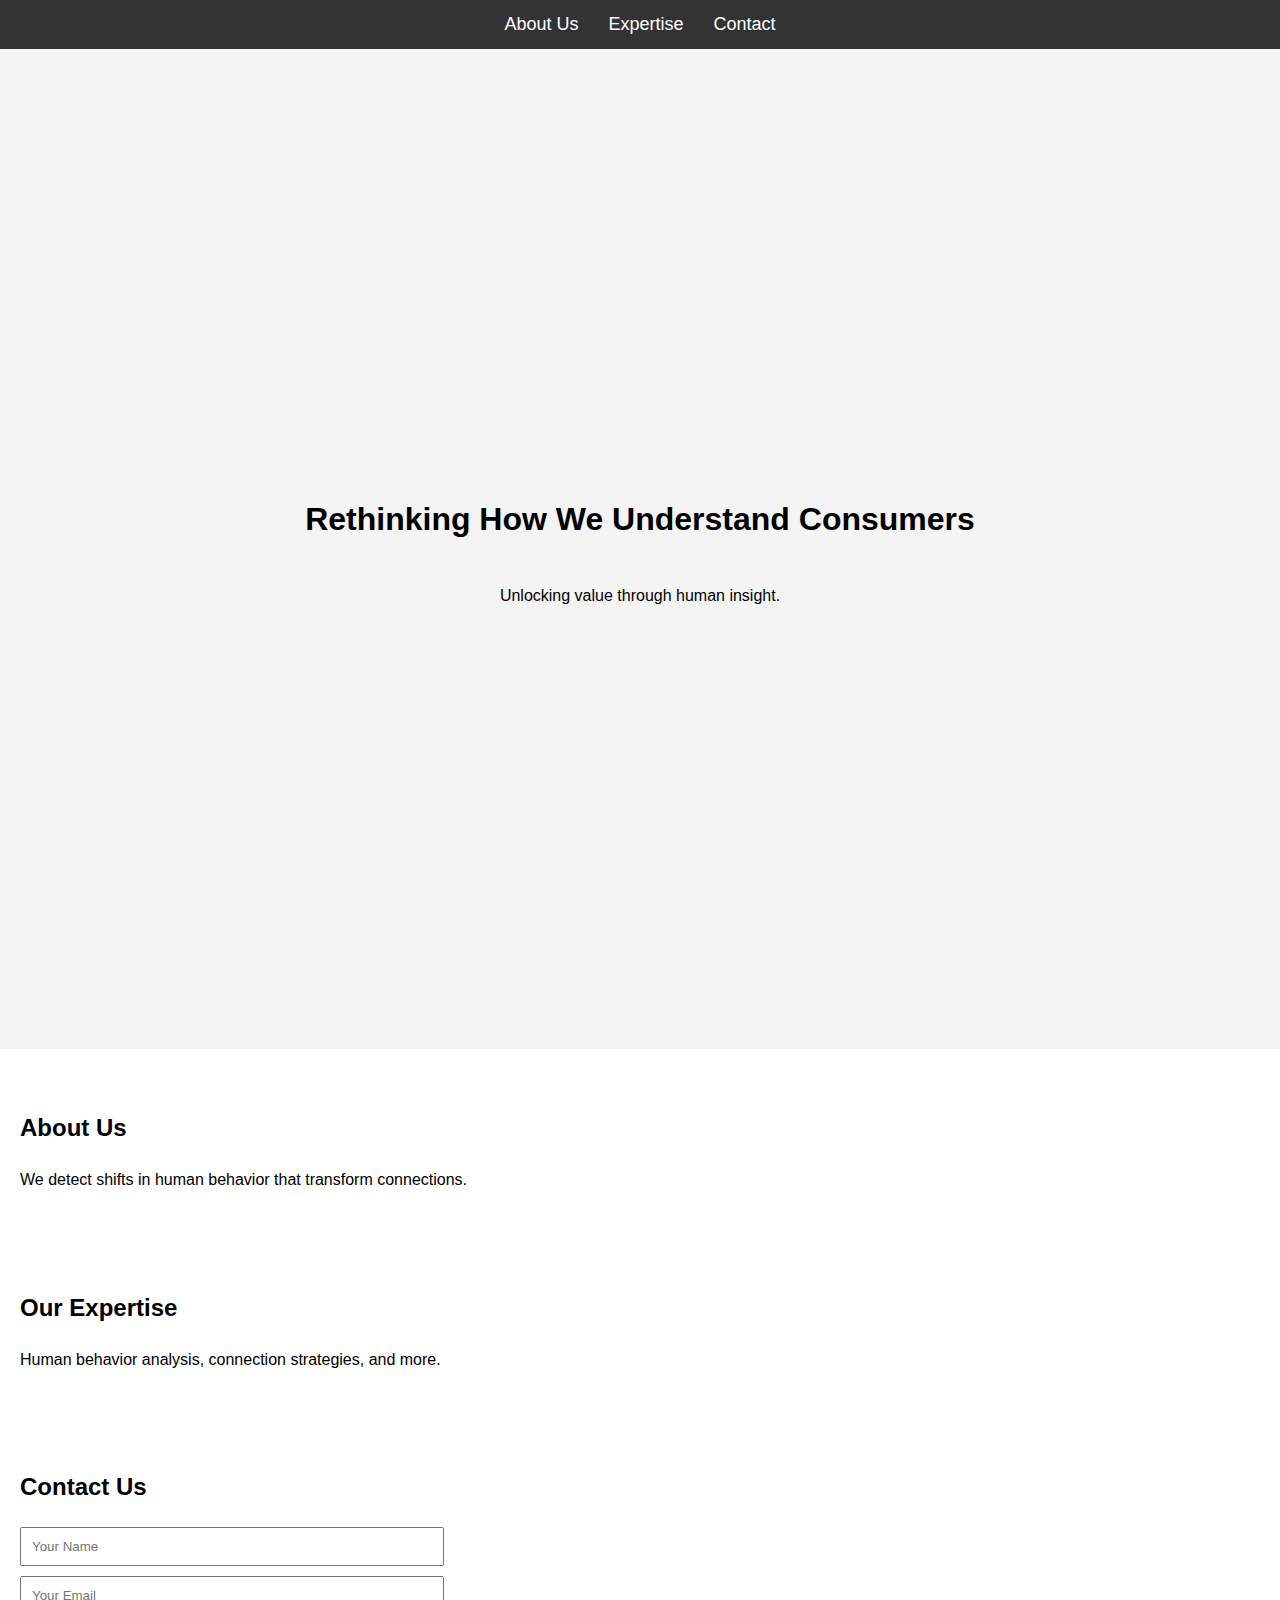
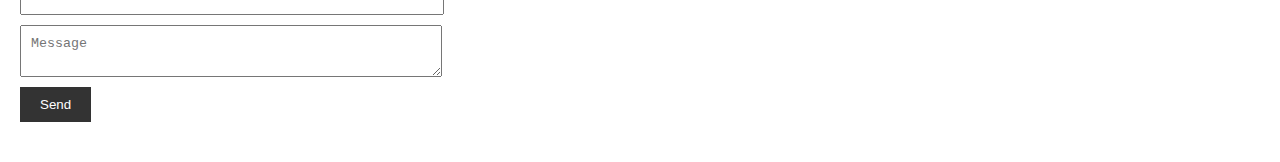
==== index.html @ e902df38 "Initial website structure and files" ====
<!DOCTYPE html>
<html lang="en">
<head>
  <meta charset="UTF-8">
  <meta name="viewport" content="width=device-width, initial-scale=1.0">
  <title>About Us Insights</title>
  <link rel="stylesheet" href="style.css">
</head>
<body>
  <header>
    <nav>
      <ul>
        <li><a href="#about">About Us</a></li>
        <li><a href="#expertise">Expertise</a></li>
        <li><a href="#contact">Contact</a></li>
      </ul>
    </nav>
  </header>
  <section id="hero">
    <h1>Rethinking How We Understand Consumers</h1>
    <p>Unlocking value through human insight.</p>
  </section>
  <section id="about">
    <h2>About Us</h2>
    <p>We detect shifts in human behavior that transform connections.</p>
  </section>
  <section id="expertise">
    <h2>Our Expertise</h2>
    <p>Human behavior analysis, connection strategies, and more.</p>
  </section>
  <section id="contact">
    <h2>Contact Us</h2>
    <form>
      <input type="text" placeholder="Your Name">
      <input type="email" placeholder="Your Email">
      <textarea placeholder="Message"></textarea>
      <button type="submit">Send</button>
    </form>
  </section>
  <script src="script.js"></script>
</body>
</html>
---- style.css ----
body {
    font-family: Arial, sans-serif;
    margin: 0;
    line-height: 1.6;
  }
  
  header {
    background: #333;
    color: #fff;
    padding: 10px 0;
    position: sticky;
    top: 0;
    z-index: 1000;
  }
  
  header nav ul {
    list-style: none;
    display: flex;
    justify-content: center;
    margin: 0;
    padding: 0;
  }
  
  header nav ul li {
    margin: 0 15px;
  }
  
  header nav ul li a {
    color: white;
    text-decoration: none;
    font-size: 18px;
  }
  
  section {
    padding: 50px 20px;
  }
  
  #hero {
    text-align: center;
    background: #f4f4f4;
    height: 100vh;
    display: flex;
    flex-direction: column;
    justify-content: center;
  }
  
  #about, #expertise, #contact {
    background: #fff;
    margin: 20px 0;
    padding: 20px;
  }
  
  form input, form textarea {
    display: block;
    margin: 10px 0;
    width: 100%;
    max-width: 400px;
    padding: 10px;
  }
  
  form button {
    background: #333;
    color: #fff;
    padding: 10px 20px;
    border: none;
    cursor: pointer;
  }
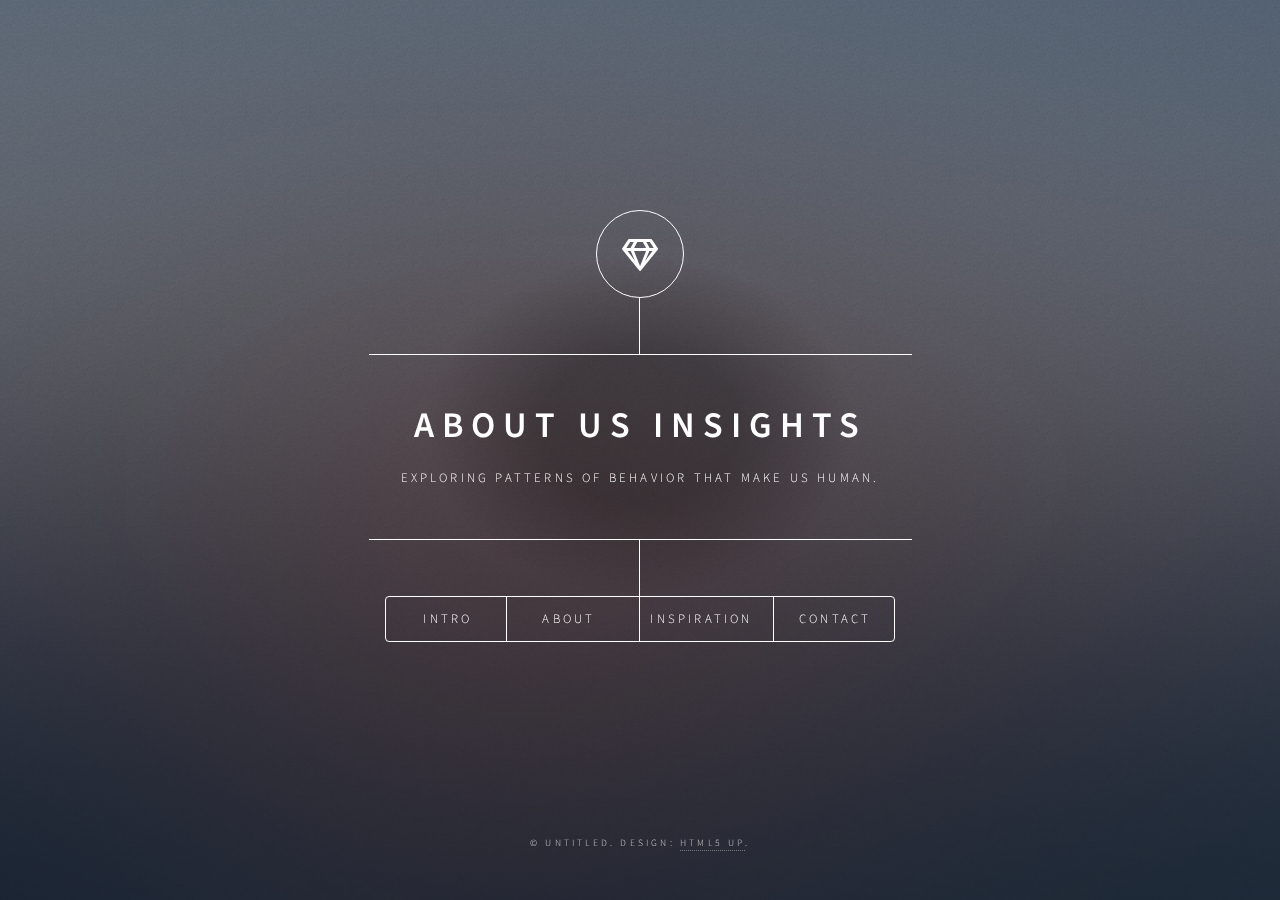
==== commit 782b7774: "Move files to root directory for GitHub Pages" ====
--- a/index.html
+++ b/index.html
@@ -1,42 +1,384 @@
-<!DOCTYPE html>
-<html lang="en">
-<head>
-  <meta charset="UTF-8">
-  <meta name="viewport" content="width=device-width, initial-scale=1.0">
-  <title>About Us Insights</title>
-  <link rel="stylesheet" href="style.css">
-</head>
-<body>
-  <header>
-    <nav>
-      <ul>
-        <li><a href="#about">About Us</a></li>
-        <li><a href="#expertise">Expertise</a></li>
-        <li><a href="#contact">Contact</a></li>
-      </ul>
-    </nav>
-  </header>
-  <section id="hero">
-    <h1>Rethinking How We Understand Consumers</h1>
-    <p>Unlocking value through human insight.</p>
-  </section>
-  <section id="about">
-    <h2>About Us</h2>
-    <p>We detect shifts in human behavior that transform connections.</p>
-  </section>
-  <section id="expertise">
-    <h2>Our Expertise</h2>
-    <p>Human behavior analysis, connection strategies, and more.</p>
-  </section>
-  <section id="contact">
-    <h2>Contact Us</h2>
-    <form>
-      <input type="text" placeholder="Your Name">
-      <input type="email" placeholder="Your Email">
-      <textarea placeholder="Message"></textarea>
-      <button type="submit">Send</button>
-    </form>
-  </section>
-  <script src="script.js"></script>
-</body>
-</html>
+<!DOCTYPE HTML>
+<!--
+	Dimension by HTML5 UP
+	html5up.net | @ajlkn
+	Free for personal and commercial use under the CCA 3.0 license (html5up.net/license)
+-->
+<html>
+	<head>
+		<title>ABOUT US INISIGHTS</title>
+		<meta charset="utf-8" />
+		<meta name="viewport" content="width=device-width, initial-scale=1, user-scalable=no" />
+		<link rel="stylesheet" href="assets/css/main.css" />
+		<noscript><link rel="stylesheet" href="assets/css/noscript.css" /></noscript>
+	</head>
+	<body class="is-preload">
+
+		<!-- Wrapper -->
+			<div id="wrapper">
+
+				<!-- Header -->
+					<header id="header">
+						<div class="logo">
+							<span class="icon fa-gem"></span>
+						</div>
+						<div class="content">
+							<div class="inner">
+								<h1>ABOUT US INSIGHTS</h1>
+								<p>Exploring patterns of behavior that make us human.</p>
+							</div>
+						</div>
+						<nav>
+							<ul>
+								<li><a href="#intro">Intro</a></li>
+								<li><a href="#about">About</a></li>
+								<li><a href="#inspiration">Inspiration</a></li>
+								<li><a href="#contact">Contact</a></li>
+								<!--<li><a href="#elements">Elements</a></li>-->
+							</ul>
+						</nav>
+					</header>
+
+				<!-- Main -->
+					<div id="main">
+
+						<!-- Intro -->
+							<article id="intro">
+								<h2 class="major">Intro</h2>
+								<span class="image main"><img src="images/pic01.jpg" alt="" /></span>
+								<p>Where media, creativity, and data converge.</p>
+								<p>In a world overwhelmed by data, one truth remains: brands matter. They shape how we see ourselves, how we connect with one another, and how we navigate a world filled with choices. But understanding why people engage with certain brands is not a puzzle of isolated numbers or fleeting trends. It’s a deeper, more human story rooted in context and culture. Human behavior is unpredictable when viewed through the narrow lens of the individual. Yet, within communities and shared experiences, patterns emerge—patterns that hold the key to understanding what drives us. At our consultancy, we believe that the behaviors of consumers aren’t random; they are shaped by the environments they live in, the narratives they hear, and the decisions they face.</p> 
+								<p>Data is our tool, but it’s not the whole story. It has the power to illuminate human truths that are often hidden in plain sight, truths that reveal why consumers choose one brand over another. Numbers alone can’t capture the essence of what moves people—but when paired with meaningful narratives, they become a powerful force for transformation.</p>	
+								<p>Our mission is to bridge the gap between data and humanity. We uncover the science behind consumer behavior while embracing the art of storytelling, helping brands connect in ways that feel natural, relevant, and resonant. Because at the heart of every great brand lies an understanding of the people it serves.</p>
+							</article>
+
+						<!-- About -->
+							<article id="about">
+								<h2 class="major">About</h2>
+								<span class="image main"><img src="images/pic03.jpg" alt="" /></span>
+								<p>Our mission is to reduce the distance between insight and action.</p>
+								<p>At About Us Insights we empower organizations, teams, and individuals to stay ahead in a world of exponential change.</p>
+								<p>We are a data-driven, people focused consultancy that help organizations build cultures of curiousity. We help teams build sustainable approaches to growth-focused marketing and business strategies.</p>
+							</article>
+						
+							<!-- Inspiration -->
+							<article id="inspiration">
+								<h2 class="major">Inspiration</h2>
+								<span class="image main"><img src="images/pic03.jpg" alt="" /></span>
+								<p>COMING SOON</p>
+							</article>	
+
+						<!-- Contact -->
+							<article id="contact">
+								<h2 class="major">Contact</h2>
+								<form method="POST" action="https://formspree.io/f/mdkkpqaj">
+									<div class="fields">
+										<div class="field half">
+											<label for="name">Name</label>
+											<input type="text" name="name" id="name" required />
+										</div>
+										<div class="field half">
+											<label for="email">Email</label>
+											<input type="email" name="email" id="email" required />
+										</div>
+										<div class="field">
+											<label for="message">Message</label>
+											<textarea name="message" id="message" rows="4" required></textarea>
+										</div>
+									</div>
+									<ul class="actions">
+										<li><input type="submit" value="Send Message" class="primary" /></li>
+										<li><input type="reset" value="Reset" /></li>
+									</ul>
+								</form>
+								<ul class="icons">
+									<li><a href="#" class="icon brands fa-twitter"><span class="label">Twitter</span></a></li>
+									<li><a href="#" class="icon brands fa-facebook-f"><span class="label">Facebook</span></a></li>
+									<li><a href="#" class="icon brands fa-instagram"><span class="label">Instagram</span></a></li>
+									<li><a href="#" class="icon brands fa-github"><span class="label">GitHub</span></a></li>
+								</ul>
+							</article>
+
+						<!-- Elements -->
+							<article id="elements">
+								<h2 class="major">Elements</h2>
+
+								<section>
+									<h3 class="major">Text</h3>
+									<p>This is <b>bold</b> and this is <strong>strong</strong>. This is <i>italic</i> and this is <em>emphasized</em>.
+									This is <sup>superscript</sup> text and this is <sub>subscript</sub> text.
+									This is <u>underlined</u> and this is code: <code>for (;;) { ... }</code>. Finally, <a href="#">this is a link</a>.</p>
+									<hr />
+									<h2>Heading Level 2</h2>
+									<h3>Heading Level 3</h3>
+									<h4>Heading Level 4</h4>
+									<h5>Heading Level 5</h5>
+									<h6>Heading Level 6</h6>
+									<hr />
+									<h4>Blockquote</h4>
+									<blockquote>Fringilla nisl. Donec accumsan interdum nisi, quis tincidunt felis sagittis eget tempus euismod. Vestibulum ante ipsum primis in faucibus vestibulum. Blandit adipiscing eu felis iaculis volutpat ac adipiscing accumsan faucibus. Vestibulum ante ipsum primis in faucibus lorem ipsum dolor sit amet nullam adipiscing eu felis.</blockquote>
+									<h4>Preformatted</h4>
+									<pre><code>i = 0;
+
+while (!deck.isInOrder()) {
+    print 'Iteration ' + i;
+    deck.shuffle();
+    i++;
+}
+
+print 'It took ' + i + ' iterations to sort the deck.';</code></pre>
+								</section>
+
+								<section>
+									<h3 class="major">Lists</h3>
+
+									<h4>Unordered</h4>
+									<ul>
+										<li>Dolor pulvinar etiam.</li>
+										<li>Sagittis adipiscing.</li>
+										<li>Felis enim feugiat.</li>
+									</ul>
+
+									<h4>Alternate</h4>
+									<ul class="alt">
+										<li>Dolor pulvinar etiam.</li>
+										<li>Sagittis adipiscing.</li>
+										<li>Felis enim feugiat.</li>
+									</ul>
+
+									<h4>Ordered</h4>
+									<ol>
+										<li>Dolor pulvinar etiam.</li>
+										<li>Etiam vel felis viverra.</li>
+										<li>Felis enim feugiat.</li>
+										<li>Dolor pulvinar etiam.</li>
+										<li>Etiam vel felis lorem.</li>
+										<li>Felis enim et feugiat.</li>
+									</ol>
+									<h4>Icons</h4>
+									<ul class="icons">
+										<li><a href="#" class="icon brands fa-twitter"><span class="label">Twitter</span></a></li>
+										<li><a href="#" class="icon brands fa-facebook-f"><span class="label">Facebook</span></a></li>
+										<li><a href="#" class="icon brands fa-instagram"><span class="label">Instagram</span></a></li>
+										<li><a href="#" class="icon brands fa-github"><span class="label">Github</span></a></li>
+									</ul>
+
+									<h4>Actions</h4>
+									<ul class="actions">
+										<li><a href="#" class="button primary">Default</a></li>
+										<li><a href="#" class="button">Default</a></li>
+									</ul>
+									<ul class="actions stacked">
+										<li><a href="#" class="button primary">Default</a></li>
+										<li><a href="#" class="button">Default</a></li>
+									</ul>
+								</section>
+
+								<section>
+									<h3 class="major">Table</h3>
+									<h4>Default</h4>
+									<div class="table-wrapper">
+										<table>
+											<thead>
+												<tr>
+													<th>Name</th>
+													<th>Description</th>
+													<th>Price</th>
+												</tr>
+											</thead>
+											<tbody>
+												<tr>
+													<td>Item One</td>
+													<td>Ante turpis integer aliquet porttitor.</td>
+													<td>29.99</td>
+												</tr>
+												<tr>
+													<td>Item Two</td>
+													<td>Vis ac commodo adipiscing arcu aliquet.</td>
+													<td>19.99</td>
+												</tr>
+												<tr>
+													<td>Item Three</td>
+													<td> Morbi faucibus arcu accumsan lorem.</td>
+													<td>29.99</td>
+												</tr>
+												<tr>
+													<td>Item Four</td>
+													<td>Vitae integer tempus condimentum.</td>
+													<td>19.99</td>
+												</tr>
+												<tr>
+													<td>Item Five</td>
+													<td>Ante turpis integer aliquet porttitor.</td>
+													<td>29.99</td>
+												</tr>
+											</tbody>
+											<tfoot>
+												<tr>
+													<td colspan="2"></td>
+													<td>100.00</td>
+												</tr>
+											</tfoot>
+										</table>
+									</div>
+
+									<h4>Alternate</h4>
+									<div class="table-wrapper">
+										<table class="alt">
+											<thead>
+												<tr>
+													<th>Name</th>
+													<th>Description</th>
+													<th>Price</th>
+												</tr>
+											</thead>
+											<tbody>
+												<tr>
+													<td>Item One</td>
+													<td>Ante turpis integer aliquet porttitor.</td>
+													<td>29.99</td>
+												</tr>
+												<tr>
+													<td>Item Two</td>
+													<td>Vis ac commodo adipiscing arcu aliquet.</td>
+													<td>19.99</td>
+												</tr>
+												<tr>
+													<td>Item Three</td>
+													<td> Morbi faucibus arcu accumsan lorem.</td>
+													<td>29.99</td>
+												</tr>
+												<tr>
+													<td>Item Four</td>
+													<td>Vitae integer tempus condimentum.</td>
+													<td>19.99</td>
+												</tr>
+												<tr>
+													<td>Item Five</td>
+													<td>Ante turpis integer aliquet porttitor.</td>
+													<td>29.99</td>
+												</tr>
+											</tbody>
+											<tfoot>
+												<tr>
+													<td colspan="2"></td>
+													<td>100.00</td>
+												</tr>
+											</tfoot>
+										</table>
+									</div>
+								</section>
+
+								<section>
+									<h3 class="major">Buttons</h3>
+									<ul class="actions">
+										<li><a href="#" class="button primary">Primary</a></li>
+										<li><a href="#" class="button">Default</a></li>
+									</ul>
+									<ul class="actions">
+										<li><a href="#" class="button">Default</a></li>
+										<li><a href="#" class="button small">Small</a></li>
+									</ul>
+									<ul class="actions">
+										<li><a href="#" class="button primary icon solid fa-download">Icon</a></li>
+										<li><a href="#" class="button icon solid fa-download">Icon</a></li>
+									</ul>
+									<ul class="actions">
+										<li><span class="button primary disabled">Disabled</span></li>
+										<li><span class="button disabled">Disabled</span></li>
+									</ul>
+								</section>
+
+								<section>
+									<h3 class="major">Form</h3>
+									<form method="post" action="#">
+										<div class="fields">
+											<div class="field half">
+												<label for="demo-name">Name</label>
+												<input type="text" name="demo-name" id="demo-name" value="" placeholder="Jane Doe" />
+											</div>
+											<div class="field half">
+												<label for="demo-email">Email</label>
+												<input type="email" name="demo-email" id="demo-email" value="" placeholder="jane@untitled.tld" />
+											</div>
+											<div class="field">
+												<label for="demo-category">Category</label>
+												<select name="demo-category" id="demo-category">
+													<option value="">-</option>
+													<option value="1">Manufacturing</option>
+													<option value="1">Shipping</option>
+													<option value="1">Administration</option>
+													<option value="1">Human Resources</option>
+												</select>
+											</div>
+											<div class="field half">
+												<input type="radio" id="demo-priority-low" name="demo-priority" checked>
+												<label for="demo-priority-low">Low</label>
+											</div>
+											<div class="field half">
+												<input type="radio" id="demo-priority-high" name="demo-priority">
+												<label for="demo-priority-high">High</label>
+											</div>
+											<div class="field half">
+												<input type="checkbox" id="demo-copy" name="demo-copy">
+												<label for="demo-copy">Email me a copy</label>
+											</div>
+											<div class="field half">
+												<input type="checkbox" id="demo-human" name="demo-human" checked>
+												<label for="demo-human">Not a robot</label>
+											</div>
+											<div class="field">
+												<label for="demo-message">Message</label>
+												<textarea name="demo-message" id="demo-message" placeholder="Enter your message" rows="6"></textarea>
+											</div>
+										</div>
+										<ul class="actions">
+											<li><input type="submit" value="Send Message" class="primary" /></li>
+											<li><input type="reset" value="Reset" /></li>
+										</ul>
+									</form>
+								</section>
+
+							</article>
+
+					</div>
+
+				<!-- Footer -->
+					<footer id="footer">
+						<p class="copyright">&copy; Untitled. Design: <a href="https://html5up.net">HTML5 UP</a>.</p>
+					</footer>
+
+			</div>
+
+		<!-- BG -->
+			<div id="bg"></div>
+
+		<!-- Scripts -->
+			<script src="assets/js/jquery.min.js"></script>
+			<script src="assets/js/browser.min.js"></script>
+			<script src="assets/js/breakpoints.min.js"></script>
+			<script src="assets/js/util.js"></script>
+			<script src="assets/js/main.js"></script>
+			<script>
+				const form = document.querySelector("form");
+				form.addEventListener("submit", async (event) => {
+					event.preventDefault();
+					const formData = new FormData(form);
+					const response = await fetch(form.action, {
+						method: "POST",
+						body: formData,
+						headers: {
+							Accept: "application/json",
+						},
+					});
+					if (response.ok) {
+						alert("Thank you! Your message has been sent.");
+						form.reset();
+					} else {
+						alert("Oops! Something went wrong. Please try again.");
+					}
+				});
+			</script>
+			
+	</body>
+</html>
--- a/assets/css/main.css
+++ b/assets/css/main.css
@@ -0,0 +1,1661 @@
+@import url(fontawesome-all.min.css);
+@import url("https://fonts.googleapis.com/css?family=Source+Sans+Pro:300italic,600italic,300,600");
+
+/*
+	Dimension by HTML5 UP
+	html5up.net | @ajlkn
+	Free for personal and commercial use under the CCA 3.0 license (html5up.net/license)
+*/
+
+html, body, div, span, applet, object,
+iframe, h1, h2, h3, h4, h5, h6, p, blockquote,
+pre, a, abbr, acronym, address, big, cite,
+code, del, dfn, em, img, ins, kbd, q, s, samp,
+small, strike, strong, sub, sup, tt, var, b,
+u, i, center, dl, dt, dd, ol, ul, li, fieldset,
+form, label, legend, table, caption, tbody,
+tfoot, thead, tr, th, td, article, aside,
+canvas, details, embed, figure, figcaption,
+footer, header, hgroup, menu, nav, output, ruby,
+section, summary, time, mark, audio, video {
+	margin: 0;
+	padding: 0;
+	border: 0;
+	font-size: 100%;
+	font: inherit;
+	vertical-align: baseline;}
+
+article, aside, details, figcaption, figure,
+footer, header, hgroup, menu, nav, section {
+	display: block;}
+
+body {
+	line-height: 1;
+}
+
+ol, ul {
+	list-style: none;
+}
+
+blockquote, q {
+	quotes: none;
+}
+
+	blockquote:before, blockquote:after, q:before, q:after {
+		content: '';
+		content: none;
+	}
+
+table {
+	border-collapse: collapse;
+	border-spacing: 0;
+}
+
+body {
+	-webkit-text-size-adjust: none;
+}
+
+mark {
+	background-color: transparent;
+	color: inherit;
+}
+
+input::-moz-focus-inner {
+	border: 0;
+	padding: 0;
+}
+
+input, select, textarea {
+	-moz-appearance: none;
+	-webkit-appearance: none;
+	-ms-appearance: none;
+	appearance: none;
+}
+
+/* Basic */
+
+	@-ms-viewport {
+		width: device-width;
+	}
+
+	@media screen and (max-width: 480px) {
+
+		html, body {
+			min-width: 320px;
+		}
+
+	}
+
+	html {
+		box-sizing: border-box;
+	}
+
+	*, *:before, *:after {
+		box-sizing: inherit;
+	}
+
+	body {
+		background: #1b1f22;
+	}
+
+		body.is-preload *, body.is-preload *:before, body.is-preload *:after {
+			-moz-animation: none !important;
+			-webkit-animation: none !important;
+			-ms-animation: none !important;
+			animation: none !important;
+			-moz-transition: none !important;
+			-webkit-transition: none !important;
+			-ms-transition: none !important;
+			transition: none !important;
+		}
+
+/* Type */
+
+	html {
+		font-size: 16pt;
+	}
+
+		@media screen and (max-width: 1680px) {
+
+			html {
+				font-size: 12pt;
+			}
+
+		}
+
+		@media screen and (max-width: 736px) {
+
+			html {
+				font-size: 11pt;
+			}
+
+		}
+
+		@media screen and (max-width: 360px) {
+
+			html {
+				font-size: 10pt;
+			}
+
+		}
+
+	body, input, select, textarea {
+		color: #ffffff;
+		font-family: "Source Sans Pro", sans-serif;
+		font-weight: 300;
+		font-size: 1rem;
+		line-height: 1.65;
+	}
+
+	a {
+		-moz-transition: color 0.2s ease-in-out, background-color 0.2s ease-in-out, border-bottom-color 0.2s ease-in-out;
+		-webkit-transition: color 0.2s ease-in-out, background-color 0.2s ease-in-out, border-bottom-color 0.2s ease-in-out;
+		-ms-transition: color 0.2s ease-in-out, background-color 0.2s ease-in-out, border-bottom-color 0.2s ease-in-out;
+		transition: color 0.2s ease-in-out, background-color 0.2s ease-in-out, border-bottom-color 0.2s ease-in-out;
+		border-bottom: dotted 1px rgba(255, 255, 255, 0.5);
+		text-decoration: none;
+		color: inherit;
+	}
+
+		a:hover {
+			border-bottom-color: transparent;
+		}
+
+	strong, b {
+		color: #ffffff;
+		font-weight: 600;
+	}
+
+	em, i {
+		font-style: italic;
+	}
+
+	p {
+		margin: 0 0 2rem 0;
+	}
+
+	h1, h2, h3, h4, h5, h6 {
+		color: #ffffff;
+		font-weight: 600;
+		line-height: 1.5;
+		margin: 0 0 1rem 0;
+		text-transform: uppercase;
+		letter-spacing: 0.2rem;
+	}
+
+		h1 a, h2 a, h3 a, h4 a, h5 a, h6 a {
+			color: inherit;
+			text-decoration: none;
+		}
+
+		h1.major, h2.major, h3.major, h4.major, h5.major, h6.major {
+			border-bottom: solid 1px #ffffff;
+			width: -moz-max-content;
+			width: -webkit-max-content;
+			width: -ms-max-content;
+			width: max-content;
+			padding-bottom: 0.5rem;
+			margin: 0 0 2rem 0;
+		}
+
+	h1 {
+		font-size: 2.25rem;
+		line-height: 1.3;
+		letter-spacing: 0.5rem;
+	}
+
+	h2 {
+		font-size: 1.5rem;
+		line-height: 1.4;
+		letter-spacing: 0.5rem;
+	}
+
+	h3 {
+		font-size: 1rem;
+	}
+
+	h4 {
+		font-size: 0.8rem;
+	}
+
+	h5 {
+		font-size: 0.7rem;
+	}
+
+	h6 {
+		font-size: 0.6rem;
+	}
+
+	@media screen and (max-width: 736px) {
+
+		h1 {
+			font-size: 1.75rem;
+			line-height: 1.4;
+		}
+
+		h2 {
+			font-size: 1.25em;
+			line-height: 1.5;
+		}
+
+	}
+
+	sub {
+		font-size: 0.8rem;
+		position: relative;
+		top: 0.5rem;
+	}
+
+	sup {
+		font-size: 0.8rem;
+		position: relative;
+		top: -0.5rem;
+	}
+
+	blockquote {
+		border-left: solid 4px #ffffff;
+		font-style: italic;
+		margin: 0 0 2rem 0;
+		padding: 0.5rem 0 0.5rem 2rem;
+	}
+
+	code {
+		background: rgba(255, 255, 255, 0.075);
+		border-radius: 4px;
+		font-family: "Courier New", monospace;
+		font-size: 0.9rem;
+		margin: 0 0.25rem;
+		padding: 0.25rem 0.65rem;
+	}
+
+	pre {
+		-webkit-overflow-scrolling: touch;
+		font-family: "Courier New", monospace;
+		font-size: 0.9rem;
+		margin: 0 0 2rem 0;
+	}
+
+		pre code {
+			display: block;
+			line-height: 1.75;
+			padding: 1rem 1.5rem;
+			overflow-x: auto;
+		}
+
+	hr {
+		border: 0;
+		border-bottom: solid 1px #ffffff;
+		margin: 2.75rem 0;
+	}
+
+	.align-left {
+		text-align: left;
+	}
+
+	.align-center {
+		text-align: center;
+	}
+
+	.align-right {
+		text-align: right;
+	}
+
+/* Form */
+
+	form {
+		margin: 0 0 2rem 0;
+	}
+
+		form > :last-child {
+			margin-bottom: 0;
+		}
+
+		form > .fields {
+			display: -moz-flex;
+			display: -webkit-flex;
+			display: -ms-flex;
+			display: flex;
+			-moz-flex-wrap: wrap;
+			-webkit-flex-wrap: wrap;
+			-ms-flex-wrap: wrap;
+			flex-wrap: wrap;
+			width: calc(100% + 3rem);
+			margin: -1.5rem 0 2rem -1.5rem;
+		}
+
+			form > .fields > .field {
+				-moz-flex-grow: 0;
+				-webkit-flex-grow: 0;
+				-ms-flex-grow: 0;
+				flex-grow: 0;
+				-moz-flex-shrink: 0;
+				-webkit-flex-shrink: 0;
+				-ms-flex-shrink: 0;
+				flex-shrink: 0;
+				padding: 1.5rem 0 0 1.5rem;
+				width: calc(100% - 1.5rem);
+			}
+
+				form > .fields > .field.half {
+					width: calc(50% - 0.75rem);
+				}
+
+				form > .fields > .field.third {
+					width: calc(100%/3 - 0.5rem);
+				}
+
+				form > .fields > .field.quarter {
+					width: calc(25% - 0.375rem);
+				}
+
+		@media screen and (max-width: 480px) {
+
+			form > .fields {
+				width: calc(100% + 3rem);
+				margin: -1.5rem 0 2rem -1.5rem;
+			}
+
+				form > .fields > .field {
+					padding: 1.5rem 0 0 1.5rem;
+					width: calc(100% - 1.5rem);
+				}
+
+					form > .fields > .field.half {
+						width: calc(100% - 1.5rem);
+					}
+
+					form > .fields > .field.third {
+						width: calc(100% - 1.5rem);
+					}
+
+					form > .fields > .field.quarter {
+						width: calc(100% - 1.5rem);
+					}
+
+		}
+
+	label {
+		color: #ffffff;
+		display: block;
+		font-size: 0.8rem;
+		font-weight: 300;
+		letter-spacing: 0.2rem;
+		line-height: 1.5;
+		margin: 0 0 1rem 0;
+		text-transform: uppercase;
+	}
+
+	input[type="text"],
+	input[type="password"],
+	input[type="email"],
+	input[type="tel"],
+	select,
+	textarea {
+		-moz-appearance: none;
+		-webkit-appearance: none;
+		-ms-appearance: none;
+		appearance: none;
+		-moz-transition: border-color 0.2s ease-in-out, box-shadow 0.2s ease-in-out, background-color 0.2s ease-in-out;
+		-webkit-transition: border-color 0.2s ease-in-out, box-shadow 0.2s ease-in-out, background-color 0.2s ease-in-out;
+		-ms-transition: border-color 0.2s ease-in-out, box-shadow 0.2s ease-in-out, background-color 0.2s ease-in-out;
+		transition: border-color 0.2s ease-in-out, box-shadow 0.2s ease-in-out, background-color 0.2s ease-in-out;
+		background-color: transparent;
+		border-radius: 4px;
+		border: solid 1px #ffffff;
+		color: inherit;
+		display: block;
+		outline: 0;
+		padding: 0 1rem;
+		text-decoration: none;
+		width: 100%;
+	}
+
+		input[type="text"]:invalid,
+		input[type="password"]:invalid,
+		input[type="email"]:invalid,
+		input[type="tel"]:invalid,
+		select:invalid,
+		textarea:invalid {
+			box-shadow: none;
+		}
+
+		input[type="text"]:focus,
+		input[type="password"]:focus,
+		input[type="email"]:focus,
+		input[type="tel"]:focus,
+		select:focus,
+		textarea:focus {
+			background: rgba(255, 255, 255, 0.075);
+			border-color: #ffffff;
+			box-shadow: 0 0 0 1px #ffffff;
+		}
+
+	select {
+		background-image: url("data:image/svg+xml;charset=utf8,%3Csvg xmlns='http://www.w3.org/2000/svg' width='40' height='40' preserveAspectRatio='none' viewBox='0 0 40 40'%3E%3Cpath d='M9.4,12.3l10.4,10.4l10.4-10.4c0.2-0.2,0.5-0.4,0.9-0.4c0.3,0,0.6,0.1,0.9,0.4l3.3,3.3c0.2,0.2,0.4,0.5,0.4,0.9 c0,0.4-0.1,0.6-0.4,0.9L20.7,31.9c-0.2,0.2-0.5,0.4-0.9,0.4c-0.3,0-0.6-0.1-0.9-0.4L4.3,17.3c-0.2-0.2-0.4-0.5-0.4-0.9 c0-0.4,0.1-0.6,0.4-0.9l3.3-3.3c0.2-0.2,0.5-0.4,0.9-0.4S9.1,12.1,9.4,12.3z' fill='%23ffffff' /%3E%3C/svg%3E");
+		background-size: 1.25rem;
+		background-repeat: no-repeat;
+		background-position: calc(100% - 1rem) center;
+		height: 2.75rem;
+		padding-right: 2.75rem;
+		text-overflow: ellipsis;
+	}
+
+		select option {
+			color: #ffffff;
+			background: #1b1f22;
+		}
+
+		select:focus::-ms-value {
+			background-color: transparent;
+		}
+
+		select::-ms-expand {
+			display: none;
+		}
+
+	input[type="text"],
+	input[type="password"],
+	input[type="email"],
+	select {
+		height: 2.75rem;
+	}
+
+	textarea {
+		padding: 0.75rem 1rem;
+	}
+
+	input[type="checkbox"],
+	input[type="radio"] {
+		-moz-appearance: none;
+		-webkit-appearance: none;
+		-ms-appearance: none;
+		appearance: none;
+		display: block;
+		float: left;
+		margin-right: -2rem;
+		opacity: 0;
+		width: 1rem;
+		z-index: -1;
+	}
+
+		input[type="checkbox"] + label,
+		input[type="radio"] + label {
+			text-decoration: none;
+			-moz-user-select: none;
+			-webkit-user-select: none;
+			-ms-user-select: none;
+			user-select: none;
+			color: #ffffff;
+			cursor: pointer;
+			display: inline-block;
+			font-size: 0.8rem;
+			font-weight: 300;
+			margin: 0 0 0.5rem 0;
+			padding-left: 2.65rem;
+			padding-right: 0.75rem;
+			position: relative;
+		}
+
+			input[type="checkbox"] + label:before,
+			input[type="radio"] + label:before {
+				-moz-osx-font-smoothing: grayscale;
+				-webkit-font-smoothing: antialiased;
+				display: inline-block;
+				font-style: normal;
+				font-variant: normal;
+				text-rendering: auto;
+				line-height: 1;
+				text-transform: none !important;
+				font-family: 'Font Awesome 5 Free';
+				font-weight: 900;
+			}
+
+			input[type="checkbox"] + label:before,
+			input[type="radio"] + label:before {
+				-moz-transition: border-color 0.2s ease-in-out, box-shadow 0.2s ease-in-out, background-color 0.2s ease-in-out;
+				-webkit-transition: border-color 0.2s ease-in-out, box-shadow 0.2s ease-in-out, background-color 0.2s ease-in-out;
+				-ms-transition: border-color 0.2s ease-in-out, box-shadow 0.2s ease-in-out, background-color 0.2s ease-in-out;
+				transition: border-color 0.2s ease-in-out, box-shadow 0.2s ease-in-out, background-color 0.2s ease-in-out;
+				border-radius: 4px;
+				border: solid 1px #ffffff;
+				content: '';
+				display: inline-block;
+				height: 1.65rem;
+				left: 0;
+				line-height: 1.65rem;
+				position: absolute;
+				text-align: center;
+				top: -0.15rem;
+				width: 1.65rem;
+			}
+
+		input[type="checkbox"]:checked + label:before,
+		input[type="radio"]:checked + label:before {
+			background: #ffffff !important;
+			border-color: #ffffff !important;
+			color: #1b1f22;
+			content: '\f00c';
+		}
+
+		input[type="checkbox"]:focus + label:before,
+		input[type="radio"]:focus + label:before {
+			background: rgba(255, 255, 255, 0.075);
+			border-color: #ffffff;
+			box-shadow: 0 0 0 1px #ffffff;
+		}
+
+	input[type="checkbox"] + label:before {
+		border-radius: 4px;
+	}
+
+	input[type="radio"] + label:before {
+		border-radius: 100%;
+	}
+
+	::-webkit-input-placeholder {
+		color: rgba(255, 255, 255, 0.5) !important;
+		opacity: 1.0;
+	}
+
+	:-moz-placeholder {
+		color: rgba(255, 255, 255, 0.5) !important;
+		opacity: 1.0;
+	}
+
+	::-moz-placeholder {
+		color: rgba(255, 255, 255, 0.5) !important;
+		opacity: 1.0;
+	}
+
+	:-ms-input-placeholder {
+		color: rgba(255, 255, 255, 0.5) !important;
+		opacity: 1.0;
+	}
+
+	.formerize-placeholder {
+		color: rgba(255, 255, 255, 0.5) !important;
+		opacity: 1.0;
+	}
+
+/* Box */
+
+	.box {
+		border-radius: 4px;
+		border: solid 1px #ffffff;
+		margin-bottom: 2rem;
+		padding: 1.5em;
+	}
+
+		.box > :last-child,
+		.box > :last-child > :last-child,
+		.box > :last-child > :last-child > :last-child {
+			margin-bottom: 0;
+		}
+
+		.box.alt {
+			border: 0;
+			border-radius: 0;
+			padding: 0;
+		}
+
+/* Icon */
+
+	.icon {
+		text-decoration: none;
+		border-bottom: none;
+		position: relative;
+	}
+
+		.icon:before {
+			-moz-osx-font-smoothing: grayscale;
+			-webkit-font-smoothing: antialiased;
+			display: inline-block;
+			font-style: normal;
+			font-variant: normal;
+			text-rendering: auto;
+			line-height: 1;
+			text-transform: none !important;
+			font-family: 'Font Awesome 5 Free';
+			font-weight: 400;
+		}
+
+		.icon > .label {
+			display: none;
+		}
+
+		.icon:before {
+			line-height: inherit;
+		}
+
+		.icon.solid:before {
+			font-weight: 900;
+		}
+
+		.icon.brands:before {
+			font-family: 'Font Awesome 5 Brands';
+		}
+
+/* Image */
+
+	.image {
+		border-radius: 4px;
+		border: 0;
+		display: inline-block;
+		position: relative;
+	}
+
+		.image:before {
+			pointer-events: none;
+			background-image: url("../../images/overlay.png");
+			background-color: rgba(19, 21, 25, 0.5);
+			border-radius: 4px;
+			content: '';
+			display: block;
+			height: 100%;
+			left: 0;
+			opacity: 0.5;
+			position: absolute;
+			top: 0;
+			width: 100%;
+		}
+
+		.image img {
+			border-radius: 4px;
+			display: block;
+		}
+
+		.image.left, .image.right {
+			max-width: 40%;
+		}
+
+			.image.left img, .image.right img {
+				width: 100%;
+			}
+
+		.image.left {
+			float: left;
+			padding: 0 1.5em 1em 0;
+			top: 0.25em;
+		}
+
+		.image.right {
+			float: right;
+			padding: 0 0 1em 1.5em;
+			top: 0.25em;
+		}
+
+		.image.fit {
+			display: block;
+			margin: 0 0 2rem 0;
+			width: 100%;
+		}
+
+			.image.fit img {
+				width: 100%;
+			}
+
+		.image.main {
+			display: block;
+			margin: 2.5rem 0;
+			width: 100%;
+		}
+
+			.image.main img {
+				width: 100%;
+			}
+
+		@media screen and (max-width: 736px) {
+
+			.image.main {
+				margin: 2rem 0;
+			}
+
+		}
+
+		@media screen and (max-width: 480px) {
+
+			.image.main {
+				margin: 1.5rem 0;
+			}
+
+		}
+
+/* List */
+
+	ol {
+		list-style: decimal;
+		margin: 0 0 2rem 0;
+		padding-left: 1.25em;
+	}
+
+		ol li {
+			padding-left: 0.25em;
+		}
+
+	ul {
+		list-style: disc;
+		margin: 0 0 2rem 0;
+		padding-left: 1em;
+	}
+
+		ul li {
+			padding-left: 0.5em;
+		}
+
+		ul.alt {
+			list-style: none;
+			padding-left: 0;
+		}
+
+			ul.alt li {
+				border-top: solid 1px #ffffff;
+				padding: 0.5em 0;
+			}
+
+				ul.alt li:first-child {
+					border-top: 0;
+					padding-top: 0;
+				}
+
+	dl {
+		margin: 0 0 2rem 0;
+	}
+
+		dl dt {
+			display: block;
+			font-weight: 600;
+			margin: 0 0 1rem 0;
+		}
+
+		dl dd {
+			margin-left: 2rem;
+		}
+
+/* Actions */
+
+	ul.actions {
+		display: -moz-flex;
+		display: -webkit-flex;
+		display: -ms-flex;
+		display: flex;
+		cursor: default;
+		list-style: none;
+		margin-left: -1rem;
+		padding-left: 0;
+	}
+
+		ul.actions li {
+			padding: 0 0 0 1rem;
+			vertical-align: middle;
+		}
+
+		ul.actions.special {
+			-moz-justify-content: center;
+			-webkit-justify-content: center;
+			-ms-justify-content: center;
+			justify-content: center;
+			width: 100%;
+			margin-left: 0;
+		}
+
+			ul.actions.special li:first-child {
+				padding-left: 0;
+			}
+
+		ul.actions.stacked {
+			-moz-flex-direction: column;
+			-webkit-flex-direction: column;
+			-ms-flex-direction: column;
+			flex-direction: column;
+			margin-left: 0;
+		}
+
+			ul.actions.stacked li {
+				padding: 1.3rem 0 0 0;
+			}
+
+				ul.actions.stacked li:first-child {
+					padding-top: 0;
+				}
+
+		ul.actions.fit {
+			width: calc(100% + 1rem);
+		}
+
+			ul.actions.fit li {
+				-moz-flex-grow: 1;
+				-webkit-flex-grow: 1;
+				-ms-flex-grow: 1;
+				flex-grow: 1;
+				-moz-flex-shrink: 1;
+				-webkit-flex-shrink: 1;
+				-ms-flex-shrink: 1;
+				flex-shrink: 1;
+				width: 100%;
+			}
+
+				ul.actions.fit li > * {
+					width: 100%;
+				}
+
+			ul.actions.fit.stacked {
+				width: 100%;
+			}
+
+		@media screen and (max-width: 480px) {
+
+			ul.actions:not(.fixed) {
+				-moz-flex-direction: column;
+				-webkit-flex-direction: column;
+				-ms-flex-direction: column;
+				flex-direction: column;
+				margin-left: 0;
+				width: 100% !important;
+			}
+
+				ul.actions:not(.fixed) li {
+					-moz-flex-grow: 1;
+					-webkit-flex-grow: 1;
+					-ms-flex-grow: 1;
+					flex-grow: 1;
+					-moz-flex-shrink: 1;
+					-webkit-flex-shrink: 1;
+					-ms-flex-shrink: 1;
+					flex-shrink: 1;
+					padding: 1rem 0 0 0;
+					text-align: center;
+					width: 100%;
+				}
+
+					ul.actions:not(.fixed) li > * {
+						width: 100%;
+					}
+
+					ul.actions:not(.fixed) li:first-child {
+						padding-top: 0;
+					}
+
+					ul.actions:not(.fixed) li input[type="submit"],
+					ul.actions:not(.fixed) li input[type="reset"],
+					ul.actions:not(.fixed) li input[type="button"],
+					ul.actions:not(.fixed) li button,
+					ul.actions:not(.fixed) li .button {
+						width: 100%;
+					}
+
+						ul.actions:not(.fixed) li input[type="submit"].icon:before,
+						ul.actions:not(.fixed) li input[type="reset"].icon:before,
+						ul.actions:not(.fixed) li input[type="button"].icon:before,
+						ul.actions:not(.fixed) li button.icon:before,
+						ul.actions:not(.fixed) li .button.icon:before {
+							margin-left: -0.5em;
+						}
+
+		}
+
+/* Icons */
+
+	ul.icons {
+		cursor: default;
+		list-style: none;
+		padding-left: 0;
+	}
+
+		ul.icons li {
+			display: inline-block;
+			padding: 0 0.75em 0 0;
+		}
+
+			ul.icons li:last-child {
+				padding-right: 0;
+			}
+
+			ul.icons li a {
+				border-radius: 100%;
+				box-shadow: inset 0 0 0 1px #ffffff;
+				display: inline-block;
+				height: 2.25rem;
+				line-height: 2.25rem;
+				text-align: center;
+				width: 2.25rem;
+			}
+
+				ul.icons li a:hover {
+					background-color: rgba(255, 255, 255, 0.075);
+				}
+
+				ul.icons li a:active {
+					background-color: rgba(255, 255, 255, 0.175);
+				}
+
+/* Table */
+
+	.table-wrapper {
+		-webkit-overflow-scrolling: touch;
+		overflow-x: auto;
+	}
+
+	table {
+		margin: 0 0 2rem 0;
+		width: 100%;
+	}
+
+		table tbody tr {
+			border: solid 1px #ffffff;
+			border-left: 0;
+			border-right: 0;
+		}
+
+			table tbody tr:nth-child(2n + 1) {
+				background-color: rgba(255, 255, 255, 0.075);
+			}
+
+		table td {
+			padding: 0.75em 0.75em;
+		}
+
+		table th {
+			color: #ffffff;
+			font-size: 0.9em;
+			font-weight: 600;
+			padding: 0 0.75em 0.75em 0.75em;
+			text-align: left;
+		}
+
+		table thead {
+			border-bottom: solid 2px #ffffff;
+		}
+
+		table tfoot {
+			border-top: solid 2px #ffffff;
+		}
+
+		table.alt {
+			border-collapse: separate;
+		}
+
+			table.alt tbody tr td {
+				border: solid 1px #ffffff;
+				border-left-width: 0;
+				border-top-width: 0;
+			}
+
+				table.alt tbody tr td:first-child {
+					border-left-width: 1px;
+				}
+
+			table.alt tbody tr:first-child td {
+				border-top-width: 1px;
+			}
+
+			table.alt thead {
+				border-bottom: 0;
+			}
+
+			table.alt tfoot {
+				border-top: 0;
+			}
+
+/* Button */
+
+	input[type="submit"],
+	input[type="reset"],
+	input[type="button"],
+	button,
+	.button {
+		-moz-appearance: none;
+		-webkit-appearance: none;
+		-ms-appearance: none;
+		appearance: none;
+		-moz-transition: background-color 0.2s ease-in-out, color 0.2s ease-in-out;
+		-webkit-transition: background-color 0.2s ease-in-out, color 0.2s ease-in-out;
+		-ms-transition: background-color 0.2s ease-in-out, color 0.2s ease-in-out;
+		transition: background-color 0.2s ease-in-out, color 0.2s ease-in-out;
+		background-color: transparent;
+		border-radius: 4px;
+		border: 0;
+		box-shadow: inset 0 0 0 1px #ffffff;
+		color: #ffffff !important;
+		cursor: pointer;
+		display: inline-block;
+		font-size: 0.8rem;
+		font-weight: 300;
+		height: 2.75rem;
+		letter-spacing: 0.2rem;
+		line-height: 2.75rem;
+		outline: 0;
+		padding: 0 1.25rem 0 1.35rem;
+		text-align: center;
+		text-decoration: none;
+		text-transform: uppercase;
+		white-space: nowrap;
+	}
+
+		input[type="submit"]:hover,
+		input[type="reset"]:hover,
+		input[type="button"]:hover,
+		button:hover,
+		.button:hover {
+			background-color: rgba(255, 255, 255, 0.075);
+		}
+
+		input[type="submit"]:active,
+		input[type="reset"]:active,
+		input[type="button"]:active,
+		button:active,
+		.button:active {
+			background-color: rgba(255, 255, 255, 0.175);
+		}
+
+		input[type="submit"].icon:before,
+		input[type="reset"].icon:before,
+		input[type="button"].icon:before,
+		button.icon:before,
+		.button.icon:before {
+			margin-right: 0.5em;
+		}
+
+		input[type="submit"].fit,
+		input[type="reset"].fit,
+		input[type="button"].fit,
+		button.fit,
+		.button.fit {
+			width: 100%;
+		}
+
+		input[type="submit"].small,
+		input[type="reset"].small,
+		input[type="button"].small,
+		button.small,
+		.button.small {
+			font-size: 0.6rem;
+			height: 2.0625rem;
+			line-height: 2.0625rem;
+		}
+
+		input[type="submit"].primary,
+		input[type="reset"].primary,
+		input[type="button"].primary,
+		button.primary,
+		.button.primary {
+			background-color: #ffffff;
+			color: #1b1f22 !important;
+			font-weight: 600;
+		}
+
+		input[type="submit"].disabled, input[type="submit"]:disabled,
+		input[type="reset"].disabled,
+		input[type="reset"]:disabled,
+		input[type="button"].disabled,
+		input[type="button"]:disabled,
+		button.disabled,
+		button:disabled,
+		.button.disabled,
+		.button:disabled {
+			pointer-events: none;
+			cursor: default;
+			opacity: 0.25;
+		}
+
+	input[type="submit"],
+	input[type="reset"],
+	input[type="button"],
+	button {
+		line-height: calc(2.75rem - 2px);
+	}
+
+/* BG */
+
+	#bg {
+		-moz-transform: scale(1.0);
+		-webkit-transform: scale(1.0);
+		-ms-transform: scale(1.0);
+		transform: scale(1.0);
+		-webkit-backface-visibility: hidden;
+		position: fixed;
+		top: 0;
+		left: 0;
+		width: 100%;
+		height: 100vh;
+		z-index: 1;
+	}
+
+		#bg:before, #bg:after {
+			content: '';
+			display: block;
+			position: absolute;
+			top: 0;
+			left: 0;
+			width: 100%;
+			height: 100%;
+		}
+
+		#bg:before {
+			-moz-transition: background-color 2.5s ease-in-out;
+			-webkit-transition: background-color 2.5s ease-in-out;
+			-ms-transition: background-color 2.5s ease-in-out;
+			transition: background-color 2.5s ease-in-out;
+			-moz-transition-delay: 0.75s;
+			-webkit-transition-delay: 0.75s;
+			-ms-transition-delay: 0.75s;
+			transition-delay: 0.75s;
+			background-image: linear-gradient(to top, rgba(19, 21, 25, 0.5), rgba(19, 21, 25, 0.5)), url("../../images/overlay.png");
+			background-size: auto,+ 256px 256px;
+			background-position: center,+ center;
+			background-repeat: no-repeat,+ repeat;
+			z-index: 2;
+		}
+
+		#bg:after {
+			-moz-transform: scale(1.125);
+			-webkit-transform: scale(1.125);
+			-ms-transform: scale(1.125);
+			transform: scale(1.125);
+			-moz-transition: -moz-transform 0.325s ease-in-out, -moz-filter 0.325s ease-in-out;
+			-webkit-transition: -webkit-transform 0.325s ease-in-out, -webkit-filter 0.325s ease-in-out;
+			-ms-transition: -ms-transform 0.325s ease-in-out, -ms-filter 0.325s ease-in-out;
+			transition: transform 0.325s ease-in-out, filter 0.325s ease-in-out;
+			background-image: url("../../images/bg.jpg");
+			background-position: center;
+			background-size: cover;
+			background-repeat: no-repeat;
+			z-index: 1;
+		}
+
+		body.is-article-visible #bg:after {
+			-moz-transform: scale(1.0825);
+			-webkit-transform: scale(1.0825);
+			-ms-transform: scale(1.0825);
+			transform: scale(1.0825);
+			-moz-filter: blur(0.2rem);
+			-webkit-filter: blur(0.2rem);
+			-ms-filter: blur(0.2rem);
+			filter: blur(0.2rem);
+		}
+
+		body.is-preload #bg:before {
+			background-color: #000000;
+		}
+
+/* Wrapper */
+
+	#wrapper {
+		display: -moz-flex;
+		display: -webkit-flex;
+		display: -ms-flex;
+		display: flex;
+		-moz-flex-direction: column;
+		-webkit-flex-direction: column;
+		-ms-flex-direction: column;
+		flex-direction: column;
+		-moz-align-items: center;
+		-webkit-align-items: center;
+		-ms-align-items: center;
+		align-items: center;
+		-moz-justify-content: space-between;
+		-webkit-justify-content: space-between;
+		-ms-justify-content: space-between;
+		justify-content: space-between;
+		position: relative;
+		min-height: 100vh;
+		width: 100%;
+		padding: 4rem 2rem;
+		z-index: 3;
+	}
+
+		#wrapper:before {
+			content: '';
+			display: block;
+		}
+
+		@media screen and (max-width: 1680px) {
+
+			#wrapper {
+				padding: 3rem 2rem;
+			}
+
+		}
+
+		@media screen and (max-width: 736px) {
+
+			#wrapper {
+				padding: 2rem 1rem;
+			}
+
+		}
+
+		@media screen and (max-width: 480px) {
+
+			#wrapper {
+				padding: 1rem;
+			}
+
+		}
+
+/* Header */
+
+	#header {
+		display: -moz-flex;
+		display: -webkit-flex;
+		display: -ms-flex;
+		display: flex;
+		-moz-flex-direction: column;
+		-webkit-flex-direction: column;
+		-ms-flex-direction: column;
+		flex-direction: column;
+		-moz-align-items: center;
+		-webkit-align-items: center;
+		-ms-align-items: center;
+		align-items: center;
+		-moz-transition: -moz-transform 0.325s ease-in-out, -moz-filter 0.325s ease-in-out, opacity 0.325s ease-in-out;
+		-webkit-transition: -webkit-transform 0.325s ease-in-out, -webkit-filter 0.325s ease-in-out, opacity 0.325s ease-in-out;
+		-ms-transition: -ms-transform 0.325s ease-in-out, -ms-filter 0.325s ease-in-out, opacity 0.325s ease-in-out;
+		transition: transform 0.325s ease-in-out, filter 0.325s ease-in-out, opacity 0.325s ease-in-out;
+		background-image: -moz-radial-gradient(rgba(0, 0, 0, 0.25) 25%, rgba(0, 0, 0, 0) 55%);
+		background-image: -webkit-radial-gradient(rgba(0, 0, 0, 0.25) 25%, rgba(0, 0, 0, 0) 55%);
+		background-image: -ms-radial-gradient(rgba(0, 0, 0, 0.25) 25%, rgba(0, 0, 0, 0) 55%);
+		background-image: radial-gradient(rgba(0, 0, 0, 0.25) 25%, rgba(0, 0, 0, 0) 55%);
+		max-width: 100%;
+		text-align: center;
+	}
+
+		#header > * {
+			-moz-transition: opacity 0.325s ease-in-out;
+			-webkit-transition: opacity 0.325s ease-in-out;
+			-ms-transition: opacity 0.325s ease-in-out;
+			transition: opacity 0.325s ease-in-out;
+			position: relative;
+			margin-top: 3.5rem;
+		}
+
+			#header > *:before {
+				content: '';
+				display: block;
+				position: absolute;
+				top: calc(-3.5rem - 1px);
+				left: calc(50% - 1px);
+				width: 1px;
+				height: calc(3.5rem + 1px);
+				background: #ffffff;
+			}
+
+		#header > :first-child {
+			margin-top: 0;
+		}
+
+			#header > :first-child:before {
+				display: none;
+			}
+
+		#header .logo {
+			width: 5.5rem;
+			height: 5.5rem;
+			line-height: 5.5rem;
+			border: solid 1px #ffffff;
+			border-radius: 100%;
+		}
+
+			#header .logo .icon:before {
+				font-size: 2rem;
+			}
+
+		#header .content {
+			border-style: solid;
+			border-color: #ffffff;
+			border-top-width: 1px;
+			border-bottom-width: 1px;
+			max-width: 100%;
+		}
+
+			#header .content .inner {
+				-moz-transition: max-height 0.75s ease, padding 0.75s ease, opacity 0.325s ease-in-out;
+				-webkit-transition: max-height 0.75s ease, padding 0.75s ease, opacity 0.325s ease-in-out;
+				-ms-transition: max-height 0.75s ease, padding 0.75s ease, opacity 0.325s ease-in-out;
+				transition: max-height 0.75s ease, padding 0.75s ease, opacity 0.325s ease-in-out;
+				-moz-transition-delay: 0.25s;
+				-webkit-transition-delay: 0.25s;
+				-ms-transition-delay: 0.25s;
+				transition-delay: 0.25s;
+				padding: 3rem 2rem;
+				max-height: 40rem;
+				overflow: hidden;
+			}
+
+				#header .content .inner > :last-child {
+					margin-bottom: 0;
+				}
+
+			#header .content p {
+				text-transform: uppercase;
+				letter-spacing: 0.2rem;
+				font-size: 0.8rem;
+				line-height: 2;
+			}
+
+		#header nav ul {
+			display: -moz-flex;
+			display: -webkit-flex;
+			display: -ms-flex;
+			display: flex;
+			margin-bottom: 0;
+			list-style: none;
+			padding-left: 0;
+			border: solid 1px #ffffff;
+			border-radius: 4px;
+		}
+
+			#header nav ul li {
+				padding-left: 0;
+				border-left: solid 1px #ffffff;
+			}
+
+				#header nav ul li:first-child {
+					border-left: 0;
+				}
+
+				#header nav ul li a {
+					display: block;
+					min-width: 7.5rem;
+					height: 2.75rem;
+					line-height: 2.75rem;
+					padding: 0 1.25rem 0 1.45rem;
+					text-transform: uppercase;
+					letter-spacing: 0.2rem;
+					font-size: 0.8rem;
+					border-bottom: 0;
+				}
+
+					#header nav ul li a:hover {
+						background-color: rgba(255, 255, 255, 0.075);
+					}
+
+					#header nav ul li a:active {
+						background-color: rgba(255, 255, 255, 0.175);
+					}
+
+		#header nav.use-middle:after {
+			content: '';
+			display: block;
+			position: absolute;
+			top: 0;
+			left: calc(50% - 1px);
+			width: 1px;
+			height: 100%;
+			background: #ffffff;
+		}
+
+		#header nav.use-middle ul li.is-middle {
+			border-left: 0;
+		}
+
+		body.is-article-visible #header {
+			-moz-transform: scale(0.95);
+			-webkit-transform: scale(0.95);
+			-ms-transform: scale(0.95);
+			transform: scale(0.95);
+			-moz-filter: blur(0.1rem);
+			-webkit-filter: blur(0.1rem);
+			-ms-filter: blur(0.1rem);
+			filter: blur(0.1rem);
+			opacity: 0;
+		}
+
+		body.is-preload #header {
+			-moz-filter: blur(0.125rem);
+			-webkit-filter: blur(0.125rem);
+			-ms-filter: blur(0.125rem);
+			filter: blur(0.125rem);
+		}
+
+			body.is-preload #header > * {
+				opacity: 0;
+			}
+
+			body.is-preload #header .content .inner {
+				max-height: 0;
+				padding-top: 0;
+				padding-bottom: 0;
+				opacity: 0;
+			}
+
+		@media screen and (max-width: 980px) {
+
+			#header .content p br {
+				display: none;
+			}
+
+		}
+
+		@media screen and (max-width: 736px) {
+
+			#header > * {
+				margin-top: 2rem;
+			}
+
+				#header > *:before {
+					top: calc(-2rem - 1px);
+					height: calc(2rem + 1px);
+				}
+
+			#header .logo {
+				width: 4.75rem;
+				height: 4.75rem;
+				line-height: 4.75rem;
+			}
+
+				#header .logo .icon:before {
+					font-size: 1.75rem;
+				}
+
+			#header .content .inner {
+				padding: 2.5rem 1rem;
+			}
+
+			#header .content p {
+				line-height: 1.875;
+			}
+
+		}
+
+		@media screen and (max-width: 480px) {
+
+			#header {
+				padding: 1.5rem 0;
+			}
+
+				#header .content .inner {
+					padding: 2.5rem 0;
+				}
+
+				#header nav ul {
+					-moz-flex-direction: column;
+					-webkit-flex-direction: column;
+					-ms-flex-direction: column;
+					flex-direction: column;
+					min-width: 10rem;
+					max-width: 100%;
+				}
+
+					#header nav ul li {
+						border-left: 0;
+						border-top: solid 1px #ffffff;
+					}
+
+						#header nav ul li:first-child {
+							border-top: 0;
+						}
+
+						#header nav ul li a {
+							height: 3rem;
+							line-height: 3rem;
+							min-width: 0;
+							width: 100%;
+						}
+
+				#header nav.use-middle:after {
+					display: none;
+				}
+
+		}
+
+/* Main */
+
+	#main {
+		-moz-flex-grow: 1;
+		-webkit-flex-grow: 1;
+		-ms-flex-grow: 1;
+		flex-grow: 1;
+		-moz-flex-shrink: 1;
+		-webkit-flex-shrink: 1;
+		-ms-flex-shrink: 1;
+		flex-shrink: 1;
+		display: -moz-flex;
+		display: -webkit-flex;
+		display: -ms-flex;
+		display: flex;
+		-moz-align-items: center;
+		-webkit-align-items: center;
+		-ms-align-items: center;
+		align-items: center;
+		-moz-justify-content: center;
+		-webkit-justify-content: center;
+		-ms-justify-content: center;
+		justify-content: center;
+		-moz-flex-direction: column;
+		-webkit-flex-direction: column;
+		-ms-flex-direction: column;
+		flex-direction: column;
+		position: relative;
+		max-width: 100%;
+		z-index: 3;
+	}
+
+		#main article {
+			-moz-transform: translateY(0.25rem);
+			-webkit-transform: translateY(0.25rem);
+			-ms-transform: translateY(0.25rem);
+			transform: translateY(0.25rem);
+			-moz-transition: opacity 0.325s ease-in-out, -moz-transform 0.325s ease-in-out;
+			-webkit-transition: opacity 0.325s ease-in-out, -webkit-transform 0.325s ease-in-out;
+			-ms-transition: opacity 0.325s ease-in-out, -ms-transform 0.325s ease-in-out;
+			transition: opacity 0.325s ease-in-out, transform 0.325s ease-in-out;
+			padding: 4.5rem 2.5rem 1.5rem 2.5rem ;
+			position: relative;
+			width: 40rem;
+			max-width: 100%;
+			background-color: rgba(27, 31, 34, 0.85);
+			border-radius: 4px;
+			opacity: 0;
+		}
+
+			#main article.active {
+				-moz-transform: translateY(0);
+				-webkit-transform: translateY(0);
+				-ms-transform: translateY(0);
+				transform: translateY(0);
+				opacity: 1;
+			}
+
+			#main article .close {
+				display: block;
+				position: absolute;
+				top: 0;
+				right: 0;
+				width: 4rem;
+				height: 4rem;
+				cursor: pointer;
+				text-indent: 4rem;
+				overflow: hidden;
+				white-space: nowrap;
+			}
+
+				#main article .close:before {
+					-moz-transition: background-color 0.2s ease-in-out;
+					-webkit-transition: background-color 0.2s ease-in-out;
+					-ms-transition: background-color 0.2s ease-in-out;
+					transition: background-color 0.2s ease-in-out;
+					content: '';
+					display: block;
+					position: absolute;
+					top: 0.75rem;
+					left: 0.75rem;
+					width: 2.5rem;
+					height: 2.5rem;
+					border-radius: 100%;
+					background-position: center;
+					background-image: url("data:image/svg+xml;charset=utf8,%3Csvg xmlns='http://www.w3.org/2000/svg' xmlns:xlink='http://www.w3.org/1999/xlink' width='20px' height='20px' viewBox='0 0 20 20' zoomAndPan='disable'%3E%3Cstyle%3Eline %7B stroke: %23ffffff%3B stroke-width: 1%3B %7D%3C/style%3E%3Cline x1='2' y1='2' x2='18' y2='18' /%3E%3Cline x1='18' y1='2' x2='2' y2='18' /%3E%3C/svg%3E");
+					background-size: 20px 20px;
+					background-repeat: no-repeat;
+				}
+
+				#main article .close:hover:before {
+					background-color: rgba(255, 255, 255, 0.075);
+				}
+
+				#main article .close:active:before {
+					background-color: rgba(255, 255, 255, 0.175);
+				}
+
+		@media screen and (max-width: 736px) {
+
+			#main article {
+				padding: 3.5rem 2rem 0.5rem 2rem ;
+			}
+
+				#main article .close:before {
+					top: 0.875rem;
+					left: 0.875rem;
+					width: 2.25rem;
+					height: 2.25rem;
+					background-size: 14px 14px;
+				}
+
+		}
+
+		@media screen and (max-width: 480px) {
+
+			#main article {
+				padding: 3rem 1.5rem 0.5rem 1.5rem ;
+			}
+
+		}
+
+/* Footer */
+
+	#footer {
+		-moz-transition: -moz-transform 0.325s ease-in-out, -moz-filter 0.325s ease-in-out, opacity 0.325s ease-in-out;
+		-webkit-transition: -webkit-transform 0.325s ease-in-out, -webkit-filter 0.325s ease-in-out, opacity 0.325s ease-in-out;
+		-ms-transition: -ms-transform 0.325s ease-in-out, -ms-filter 0.325s ease-in-out, opacity 0.325s ease-in-out;
+		transition: transform 0.325s ease-in-out, filter 0.325s ease-in-out, opacity 0.325s ease-in-out;
+		width: 100%;
+		max-width: 100%;
+		margin-top: 2rem;
+		text-align: center;
+	}
+
+		#footer .copyright {
+			letter-spacing: 0.2rem;
+			font-size: 0.6rem;
+			opacity: 0.75;
+			margin-bottom: 0;
+			text-transform: uppercase;
+		}
+
+		body.is-article-visible #footer {
+			-moz-transform: scale(0.95);
+			-webkit-transform: scale(0.95);
+			-ms-transform: scale(0.95);
+			transform: scale(0.95);
+			-moz-filter: blur(0.1rem);
+			-webkit-filter: blur(0.1rem);
+			-ms-filter: blur(0.1rem);
+			filter: blur(0.1rem);
+			opacity: 0;
+		}
+
+		body.is-preload #footer {
+			opacity: 0;
+		}--- a/assets/css/noscript.css
+++ b/assets/css/noscript.css
@@ -0,0 +1,37 @@
+/*
+	Dimension by HTML5 UP
+	html5up.net | @ajlkn
+	Free for personal and commercial use under the CCA 3.0 license (html5up.net/license)
+*/
+
+/* BG */
+
+	body.is-preload #bg:before {
+		background-color: transparent;
+	}
+
+/* Header */
+
+	body.is-preload #header {
+		-moz-filter: none;
+		-webkit-filter: none;
+		-ms-filter: none;
+		filter: none;
+	}
+
+		body.is-preload #header > * {
+			opacity: 1;
+		}
+
+		body.is-preload #header .content .inner {
+			max-height: none;
+			padding: 3rem 2rem;
+			opacity: 1;
+		}
+
+/* Main */
+
+	#main article {
+		opacity: 1;
+		margin: 4rem 0 0 0;
+	}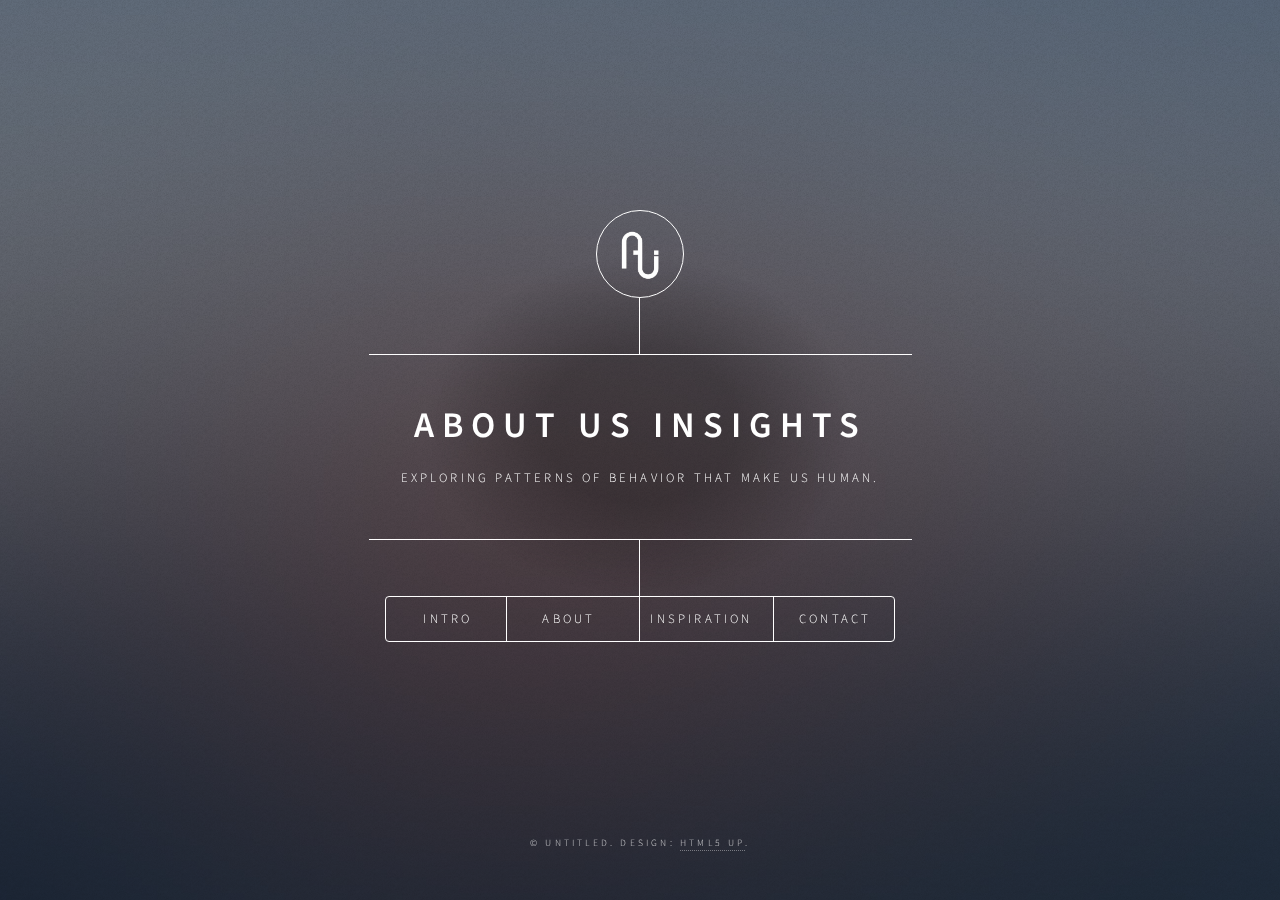
==== commit 0cebdd6d: "Updated logo centering and styling in main.css" ====
--- a/index.html
+++ b/index.html
@@ -20,7 +20,7 @@
 				<!-- Header -->
 					<header id="header">
 						<div class="logo">
-							<span class="icon fa-gem"></span>
+							<img src="images/logo.png" alt="About Us Insights Logo">
 						</div>
 						<div class="content">
 							<div class="inner">
--- a/assets/css/main.css
+++ b/assets/css/main.css
@@ -1,10 +1,10 @@
 @import url(fontawesome-all.min.css);
 @import url("https://fonts.googleapis.com/css?family=Source+Sans+Pro:300italic,600italic,300,600");
 
-/*
-	Dimension by HTML5 UP
-	html5up.net | @ajlkn
-	Free for personal and commercial use under the CCA 3.0 license (html5up.net/license)
+/*
+	Dimension by HTML5 UP
+	html5up.net | @ajlkn
+	Free for personal and commercial use under the CCA 3.0 license (html5up.net/license)
 */
 
 html, body, div, span, applet, object,
@@ -1140,11 +1140,11 @@
 			-ms-transition-delay: 0.75s;
 			transition-delay: 0.75s;
 			background-image: linear-gradient(to top, rgba(19, 21, 25, 0.5), rgba(19, 21, 25, 0.5)), url("../../images/overlay.png");
-			background-size: auto,+			background-size: auto,
  256px 256px;
-			background-position: center,+			background-position: center,
  center;
-			background-repeat: no-repeat,+			background-repeat: no-repeat,
  repeat;
 			z-index: 2;
 		}
@@ -1658,4 +1658,14 @@
 
 		body.is-preload #footer {
 			opacity: 0;
+		}
+
+		.logo img {
+			width: 60px; /* Adjust this based on the circle size */
+			height: 60px; /* Adjust this to match width */
+			object-fit: contain; /* Ensures the logo scales proportionally */
+			position: absolute;
+			top: 50%;
+			left: 50%;
+			transform: translate(-50%, -50%);
 		}